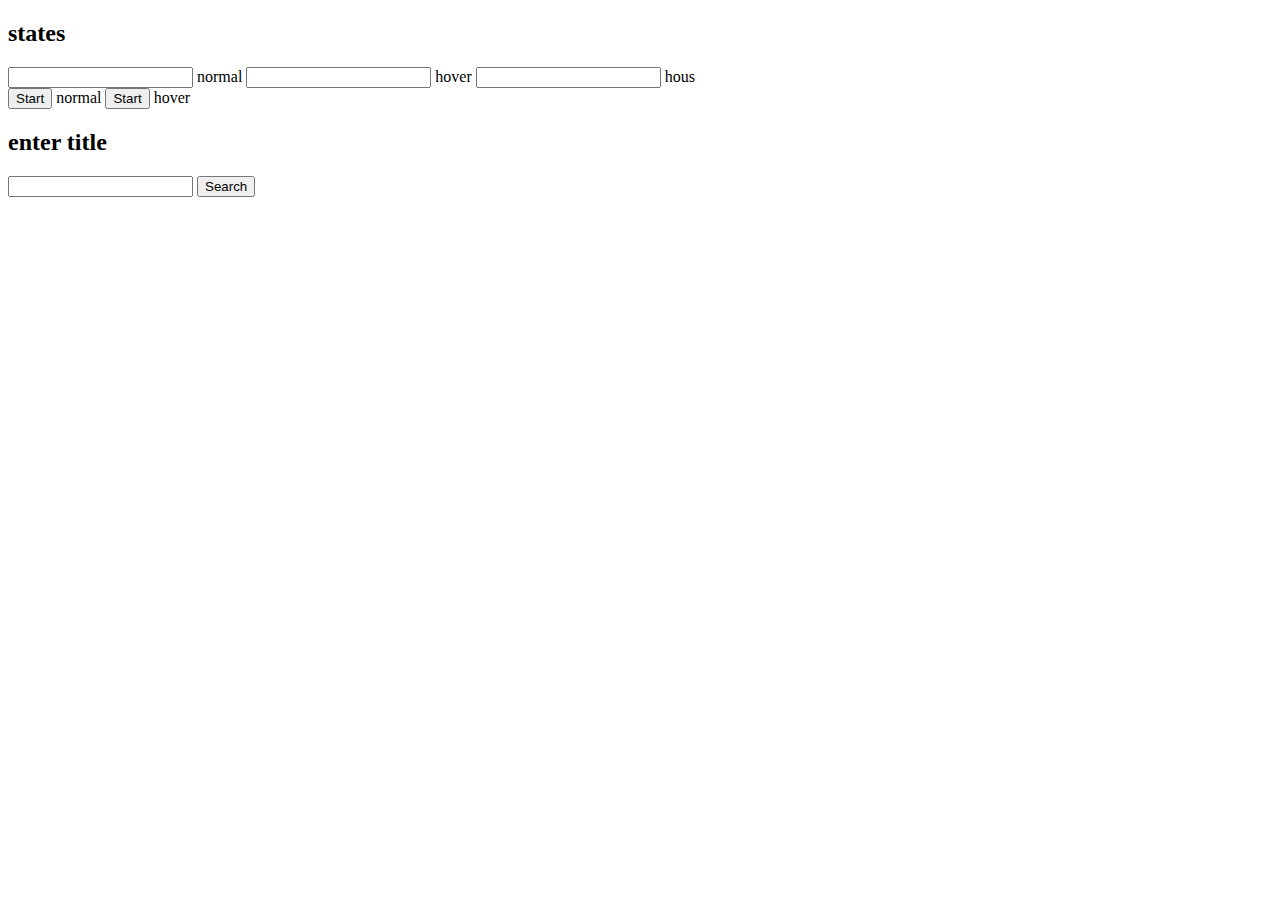
==== index.html @ 6c5c6b52 "Deploying to gh-pages from @ Olexandr-L45D/goit-js-hw-11@ecd2c93cf397a371be36f9929ef9460e7af0f06b 🚀" ====
<!DOCTYPE html>
<html lang="en">
  <head>
    <meta charset="UTF-8" />
    <link rel="icon" type="image/svg+xml" href="/favicon.svg" />
    <meta name="viewport" content="width=device-width, initial-scale=1.0" />
    <title>Document</title>
    
    <script type="module" crossorigin src="/goit-js-hw-11/commonHelpers.js"></script>
    <link rel="modulepreload" crossorigin href="/goit-js-hw-11/assets/vendor-0fc460d7.js">
    <link rel="stylesheet" href="/goit-js-hw-11/assets/vendor-4b066c51.css">
    <link rel="stylesheet" href="/goit-js-hw-11/assets/index-0bc40eb4.css">
  </head>
  <body>
 <div class="container">
  
  <div class="form-container">
    <h2>states</h2>
    <form class="uzers-form-1" autocomplete="off">
      <div class="container-input">
        <label>
          <input class="input-stule" type="text" name="text" />
          normal 
        </label>
        <label>
          <!-- Search images ... -->
          <input class="input-stule" type="text" name="text" Search images .../>
          hover
        </label>
        <label>
          <input class="input-stule" type="text" name="text" pressed />
          hous
        </label>
      </div>
      <button class="button-submit" type="submit">Start</button>
      normal 
      <button class="button-submit" type="submit">Start</button>
      hover
    </form>
  </div>
     
  <div class="uzers-form-2"> 
    <h2>enter title</h2>
<form class="uzers-form-image">
      <label>
        <!-- Search images ... -->
        <input class="input-stule" type="text" name="photo" id="form-photo" />
      </label>
      <button class="button-start" type="button" data-start>Search</button> 
</form>
  </div>
 </div>
 <ul class="user-list"></ul> 
 <!-- для відображення HTTP запитів -->
<ul class="gallery"></ul>  

<!-- для відображення Галереї при виборі юзером -->
    
  </body>
</html>
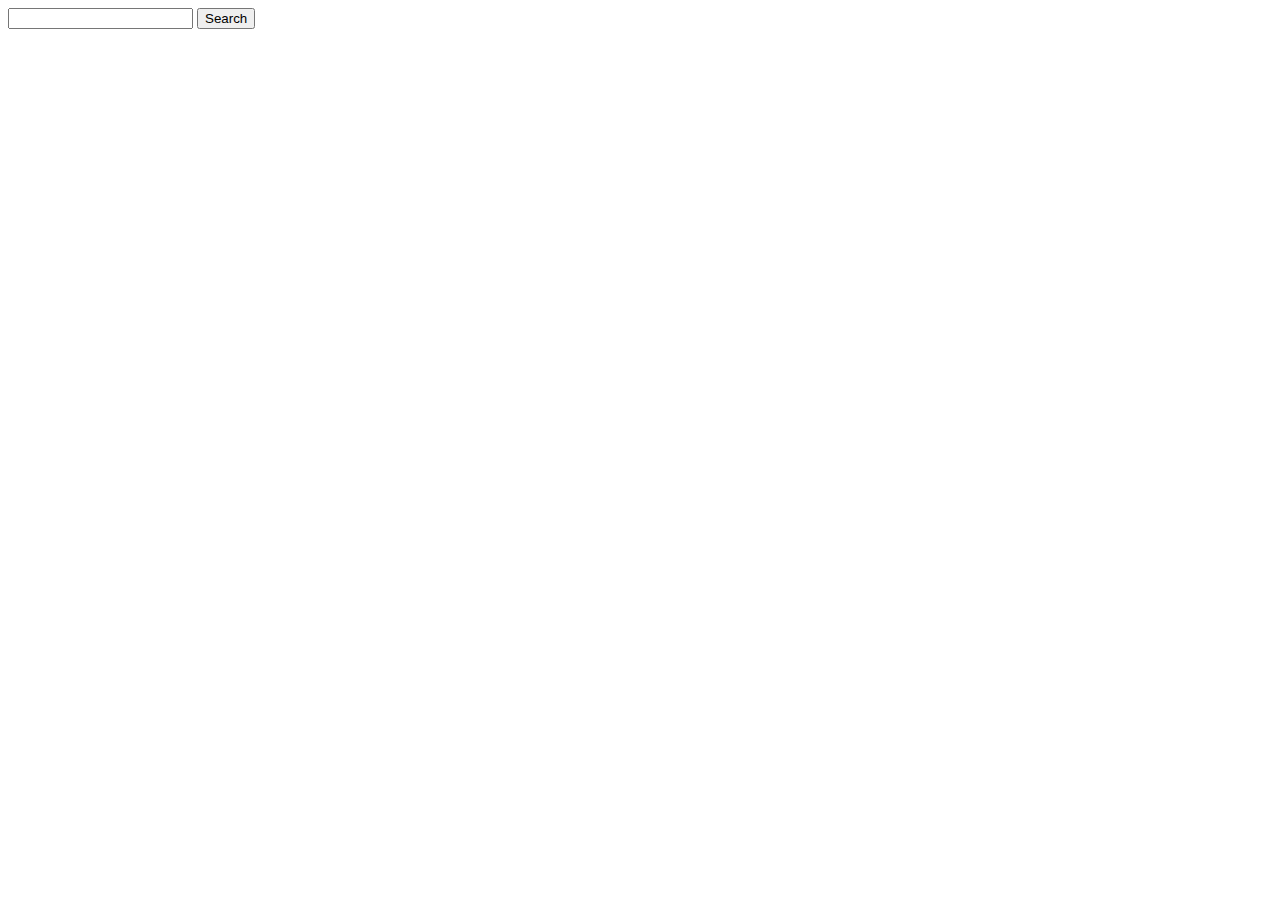
==== commit 2d3f1bfe: "Deploying to gh-pages from @ Olexandr-L45D/goit-js-hw-11@a7f8abb52e0212b4caa08f041e2d3c64c6473eba 🚀" ====
--- a/index.html
+++ b/index.html
@@ -7,54 +7,26 @@
     <title>Document</title>
     
     <script type="module" crossorigin src="/goit-js-hw-11/commonHelpers.js"></script>
-    <link rel="modulepreload" crossorigin href="/goit-js-hw-11/assets/vendor-0fc460d7.js">
+    <link rel="modulepreload" crossorigin href="/goit-js-hw-11/assets/vendor-338edac8.js">
     <link rel="stylesheet" href="/goit-js-hw-11/assets/vendor-4b066c51.css">
-    <link rel="stylesheet" href="/goit-js-hw-11/assets/index-0bc40eb4.css">
+    <link rel="stylesheet" href="/goit-js-hw-11/assets/index-65be8129.css">
   </head>
   <body>
  <div class="container">
-  
-  <div class="form-container">
-    <h2>states</h2>
-    <form class="uzers-form-1" autocomplete="off">
-      <div class="container-input">
-        <label>
-          <input class="input-stule" type="text" name="text" />
-          normal 
-        </label>
-        <label>
-          <!-- Search images ... -->
-          <input class="input-stule" type="text" name="text" Search images .../>
-          hover
-        </label>
-        <label>
-          <input class="input-stule" type="text" name="text" pressed />
-          hous
-        </label>
-      </div>
-      <button class="button-submit" type="submit">Start</button>
-      normal 
-      <button class="button-submit" type="submit">Start</button>
-      hover
-    </form>
-  </div>
      
-  <div class="uzers-form-2"> 
-    <h2>enter title</h2>
-<form class="uzers-form-image">
+  <div class="uzers-form-container"> 
+    <!-- form для відображення Галереї при виборі юзером -->
+      <form class="uzers-form-image"> 
       <label>
-        <!-- Search images ... -->
-        <input class="input-stule" type="text" name="photo" id="form-photo" />
+        <input class="input-stule" type="text" name="searchQuery" id="form-photo" />
       </label>
-      <button class="button-start" type="button" data-start>Search</button> 
-</form>
+      <button class="button-submit" type="button" value="search">Search</button> 
+       </form>
   </div>
  </div>
  <ul class="user-list"></ul> 
  <!-- для відображення HTTP запитів -->
-<ul class="gallery"></ul>  
-
-<!-- для відображення Галереї при виборі юзером -->
+ 
     
   </body>
 </html>
